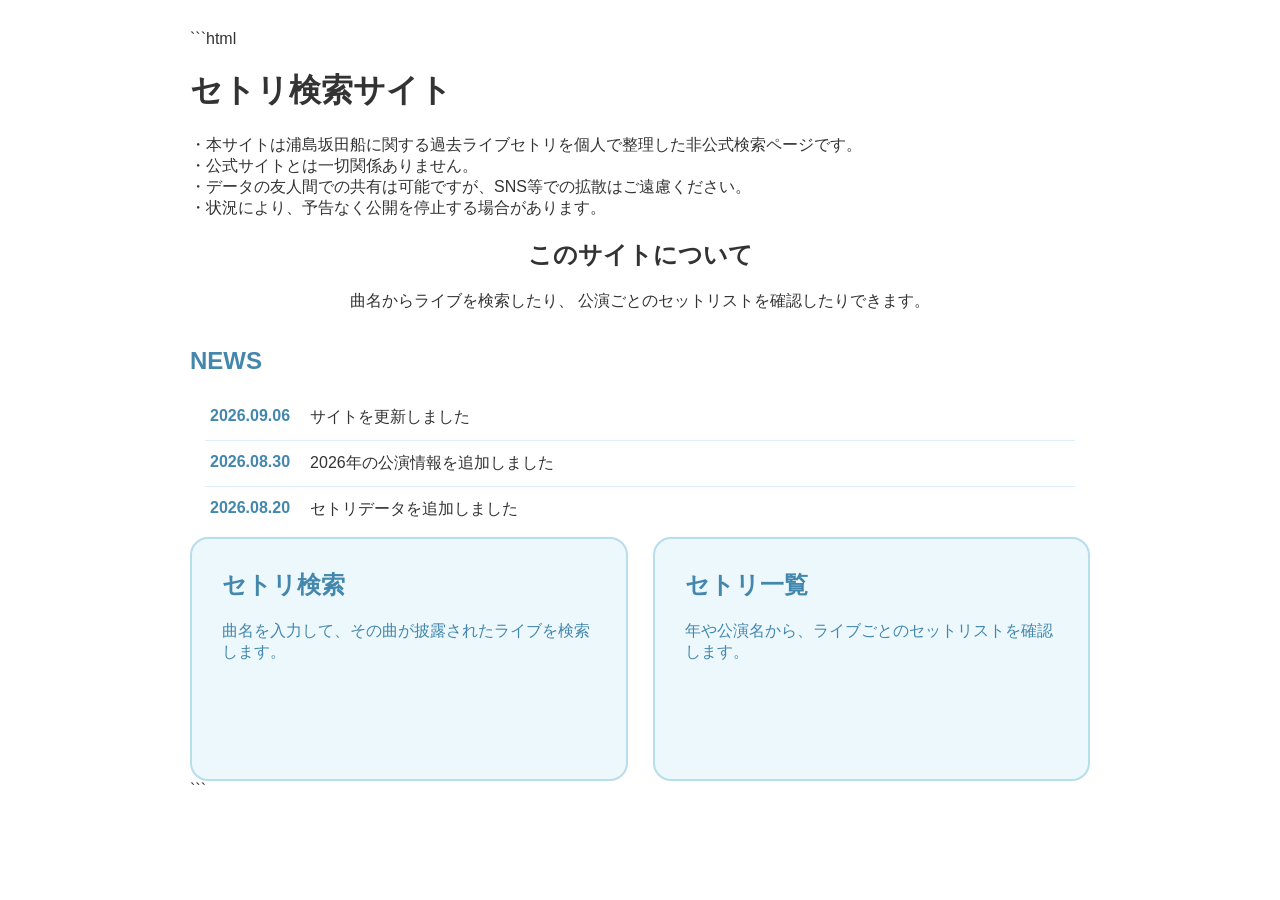
==== index.html @ c448bb00 "Update index.html" ====
```html
<!DOCTYPE html>
<html lang="ja">

<head>
  <meta charset="UTF-8">

  <meta
    name="viewport"
    content="width=device-width, initial-scale=1.0"
  >

  <meta name="robots" content="noindex">

  <title>セトリ検索サイト</title>

  <link rel="stylesheet" href="home.css?v=2">
</head>

<body>

  <header class="site-header">
    <h1>セトリ検索サイト</h1>
  </header>


  <p class="notice">
    ・本サイトは浦島坂田船に関する過去ライブセトリを個人で整理した非公式検索ページです。<br>
    ・公式サイトとは一切関係ありません。<br>
    ・データの友人間での共有は可能ですが、SNS等での拡散はご遠慮ください。<br>
    ・状況により、予告なく公開を停止する場合があります。
  </p>


  <main class="home-main">

    <section class="home-intro">

      <h2>このサイトについて</h2>

      <p>
        曲名からライブを検索したり、
        公演ごとのセットリストを確認したりできます。
      </p>

    </section>


    <!-- NEWS -->
    <section class="news">

      <h2>NEWS</h2>

      <div class="news-list">

        <div class="news-item">
          <span class="news-date">2026.09.06</span>
          <span class="news-text">サイトを更新しました</span>
        </div>

        <div class="news-item">
          <span class="news-date">2026.08.30</span>
          <span class="news-text">2026年の公演情報を追加しました</span>
        </div>

        <div class="news-item">
          <span class="news-date">2026.08.20</span>
          <span class="news-text">セトリデータを追加しました</span>
        </div>

      </div>

    </section>


    <section class="home-menu">

      <!-- 検索ページへ移動 -->
      <a
        href="search/search.html"
        class="home-menu-card"
      >
        <h2>セトリ検索</h2>

        <p>
          曲名を入力して、その曲が披露されたライブを検索します。
        </p>
      </a>


      <!-- セトリ一覧ページへ移動 -->
      <a
        href="setlists/setlists.html"
        class="home-menu-card"
      >
        <h2>セトリ一覧</h2>

        <p>
          年や公演名から、ライブごとのセットリストを確認します。
        </p>
      </a>

    </section>

  </main>

</body>

</html>
```
---- home.css ----
/* =========================
   ページ全体
========================= */

body {
  max-width: 900px;
  margin: 0 auto;
  padding: 30px;
  font-family: sans-serif;
  color: #333;
}


/* =========================
   上部メニュー
========================= */

.global-menu {
  display: flex;
  gap: 10px;
  margin-bottom: 30px;
}

.global-menu a {
  padding: 10px 18px;
  color: #4387ad;
  text-decoration: none;
  background: #edf8fd;
  border-radius: 10px;
}

.global-menu a:hover {
  background: #dceff8;
}

.global-menu a.active {
  color: white;
  font-weight: bold;
  background: #4387ad;
}


/* =========================
   ホームの説明部分
========================= */

.home-intro {
  margin-bottom: 35px;
  text-align: center;
}


/* =========================
   ホームのメニューカード
========================= */

.home-menu {
  display: grid;
  grid-template-columns: repeat(2, minmax(0, 1fr));
  gap: 25px;
}

.home-menu-card {
  display: block;
  min-height: 180px;
  padding: 30px;

  color: #4387ad;
  text-decoration: none;

  background: #edf8fd;
  border: 2px solid #b8ddeb;
  border-radius: 18px;

  transition:
    transform 0.2s,
    box-shadow 0.2s;
}

.home-menu-card:hover {
  transform: translateY(-4px);
  box-shadow: 0 8px 18px rgba(67, 135, 173, 0.2);
}

.home-menu-card h2 {
  margin-top: 0;
}

```css
/* =========================
   NEWS
========================= */

.news {
  margin-bottom: 35px;
  padding: 20px 25px;

  background: #edf8fd;
  border: 2px solid #b8ddeb;
  border-radius: 18px;
}

.news h2 {
  margin: 0 0 15px;
  color: #4387ad;
  font-size: 24px;
}

.news-list {
  padding: 5px 15px;
  background: white;
  border-radius: 12px;
}

.news-item {
  display: flex;
  gap: 20px;
  padding: 12px 5px;

  border-bottom: 1px solid #dceff8;
}

.news-item:last-child {
  border-bottom: none;
}

.news-date {
  flex-shrink: 0;
  color: #4387ad;
  font-weight: bold;
}

.news-text {
  color: #333;
}


/* スマートフォン対応 */
@media screen and (max-width: 700px) {

  .news {
    padding: 18px;
  }

  .news-item {
    gap: 10px;
  }

  .news-date {
    font-size: 14px;
  }

  .news-text {
    font-size: 14px;
  }

}
```



/* =========================
   スマートフォン対応
========================= */

@media screen and (max-width: 700px) {
  body {
    padding: 20px;
  }

  .home-menu {
    grid-template-columns: 1fr;
  }

  .global-menu {
    flex-wrap: wrap;
  }

  .global-menu a {
    border-radius: 10px;
  }
}
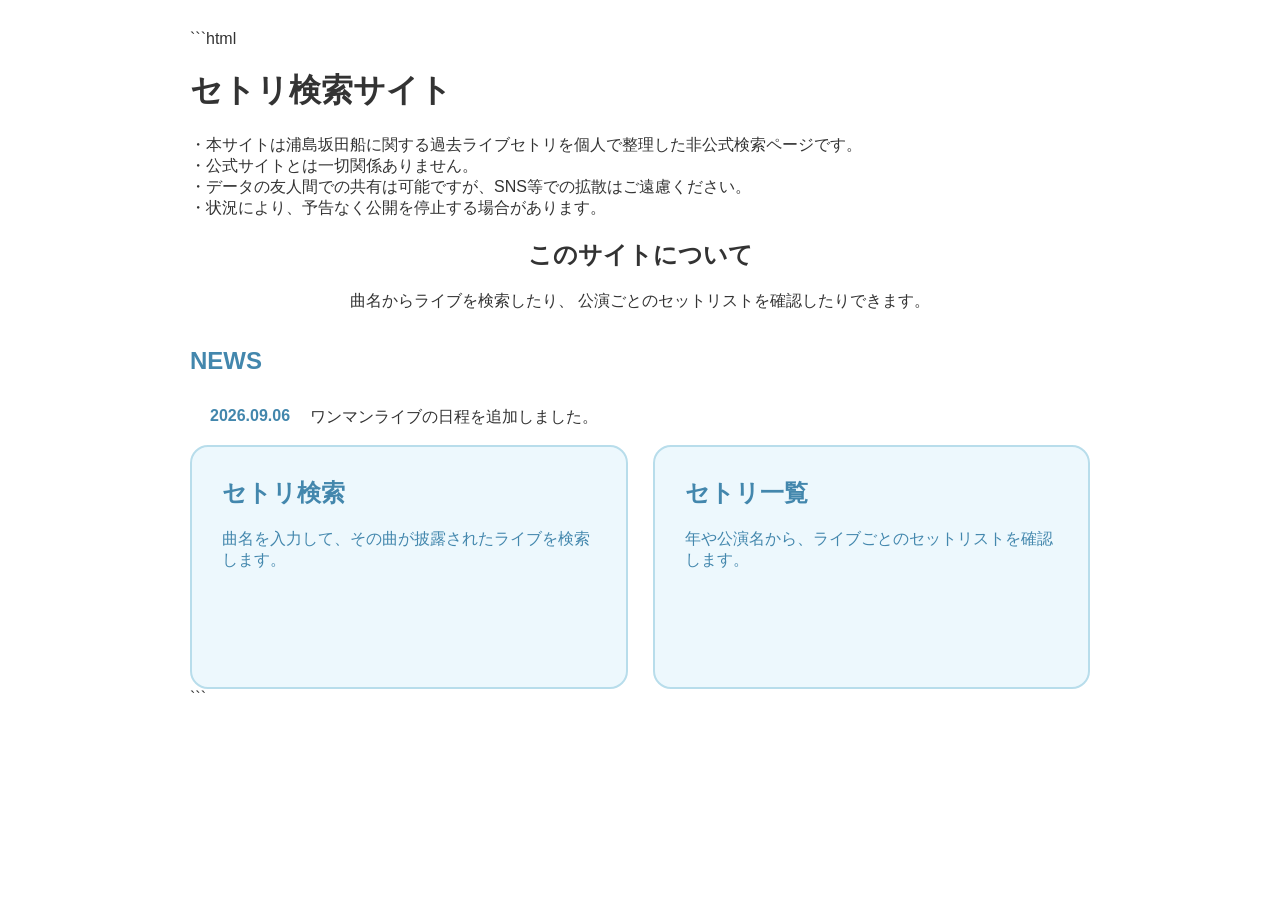
==== commit 35c695d1: "Update index.html" ====
--- a/index.html
+++ b/index.html
@@ -55,18 +55,9 @@
 
         <div class="news-item">
           <span class="news-date">2026.09.06</span>
-          <span class="news-text">サイトを更新しました</span>
+          <span class="news-text">ワンマンライブの日程を追加しました。</span>
         </div>
-
-        <div class="news-item">
-          <span class="news-date">2026.08.30</span>
-          <span class="news-text">2026年の公演情報を追加しました</span>
-        </div>
-
-        <div class="news-item">
-          <span class="news-date">2026.08.20</span>
-          <span class="news-text">セトリデータを追加しました</span>
-        </div>
+       
 
       </div>
 
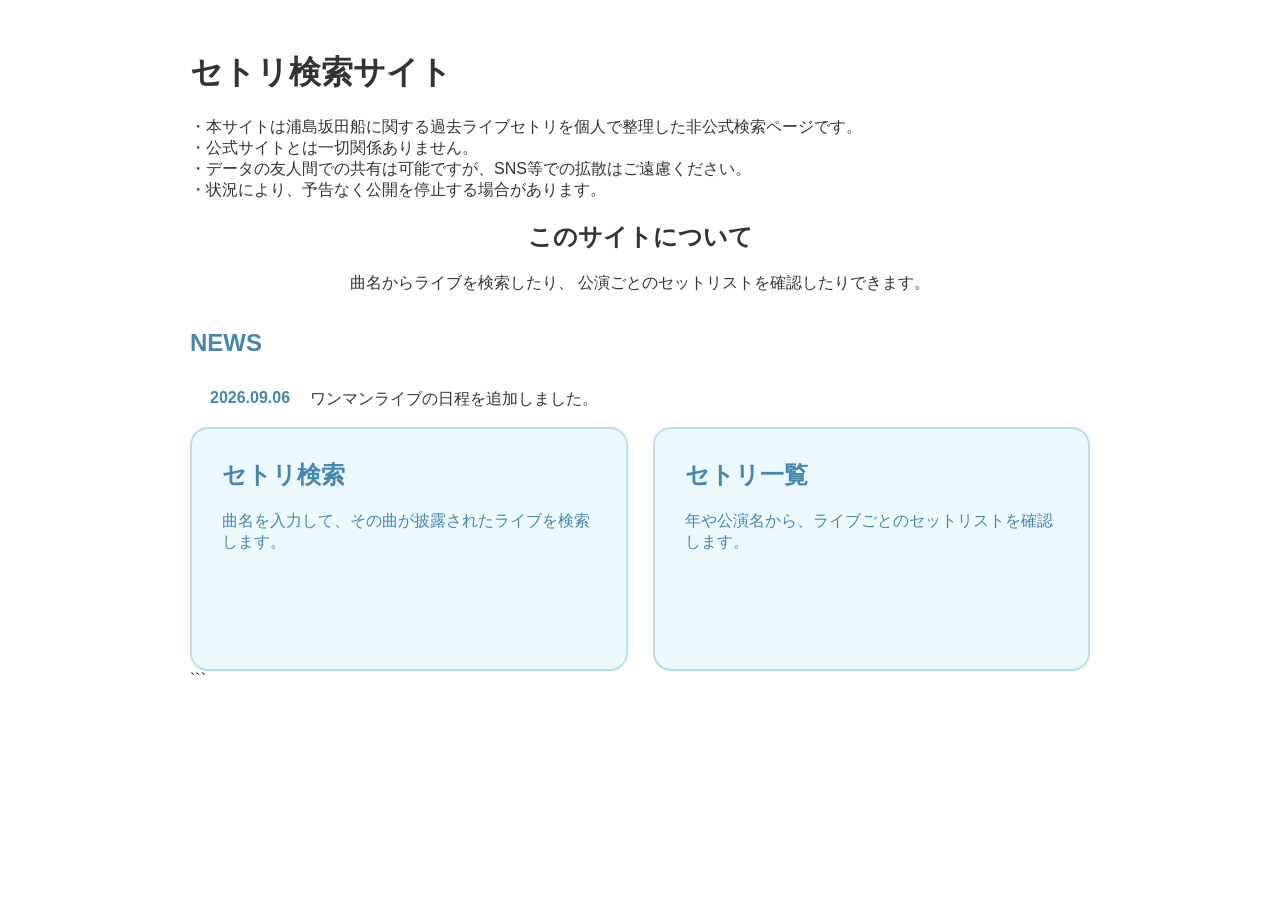
==== commit b16f04e0: "Update index.html" ====
--- a/index.html
+++ b/index.html
@@ -1,4 +1,3 @@
-```html
 <!DOCTYPE html>
 <html lang="ja">
 
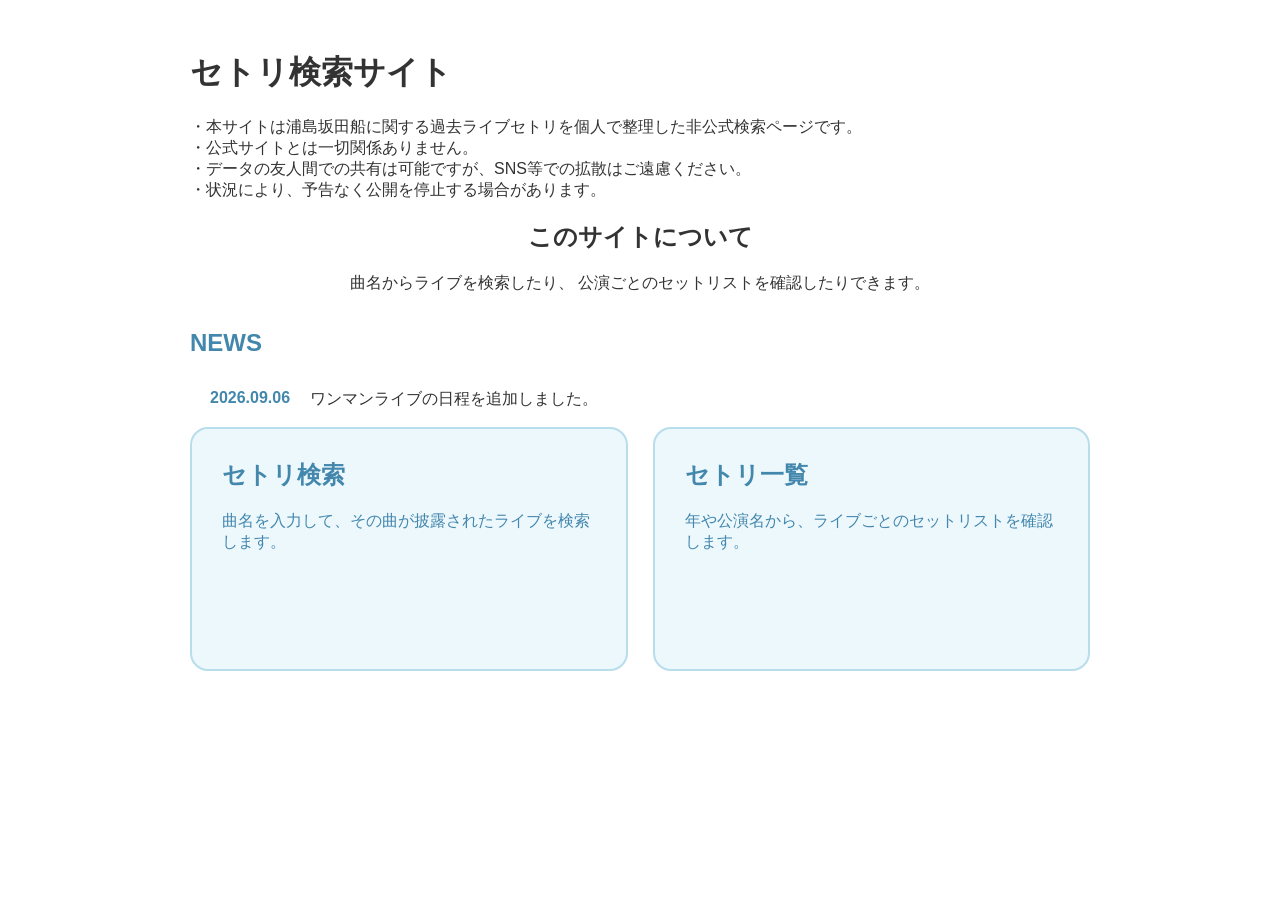
==== commit a8e7bca3: "Update index.html" ====
--- a/index.html
+++ b/index.html
@@ -97,4 +97,4 @@
 </body>
 
 </html>
-```
+
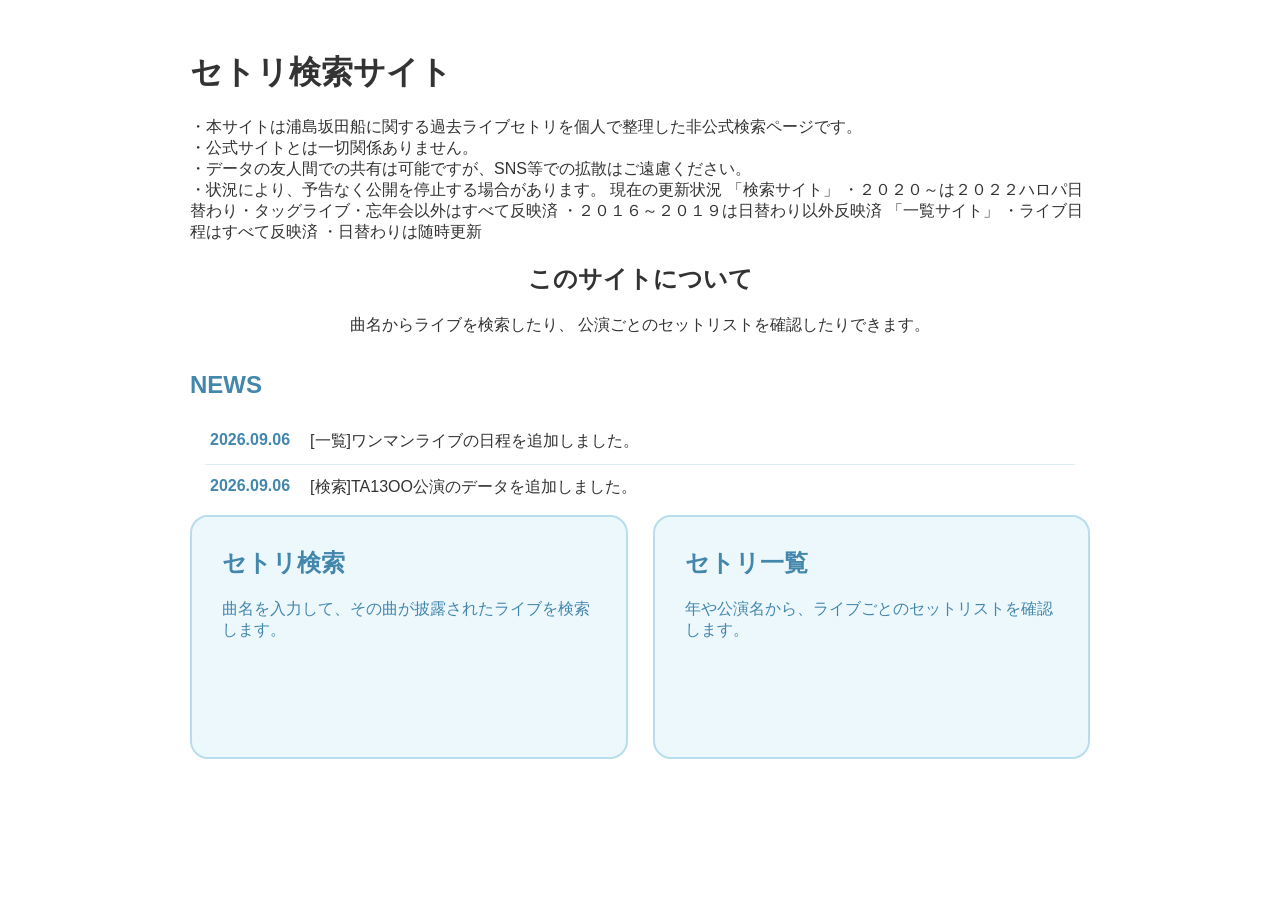
==== commit dee56420: "Update index.html" ====
--- a/index.html
+++ b/index.html
@@ -28,8 +28,21 @@
     ・公式サイトとは一切関係ありません。<br>
     ・データの友人間での共有は可能ですが、SNS等での拡散はご遠慮ください。<br>
     ・状況により、予告なく公開を停止する場合があります。
+
+    現在の更新状況
+    「検索サイト」
+・２０２０～は２０２２ハロパ日替わり・タッグライブ・忘年会以外はすべて反映済
+    ・２０１６～２０１９は日替わり以外反映済
+
+    「一覧サイト」
+    ・ライブ日程はすべて反映済
+    ・日替わりは随時更新
+    
+    
   </p>
 
+
+  
 
   <main class="home-main">
 
@@ -54,9 +67,14 @@
 
         <div class="news-item">
           <span class="news-date">2026.09.06</span>
-          <span class="news-text">ワンマンライブの日程を追加しました。</span>
+          <span class="news-text">[一覧]ワンマンライブの日程を追加しました。</span>
         </div>
-       
+
+
+         <div class="news-item">
+          <span class="news-date">2026.09.06</span>
+          <span class="news-text">[検索]TA13OO公演のデータを追加しました。</span>
+        </div>
 
       </div>
 
